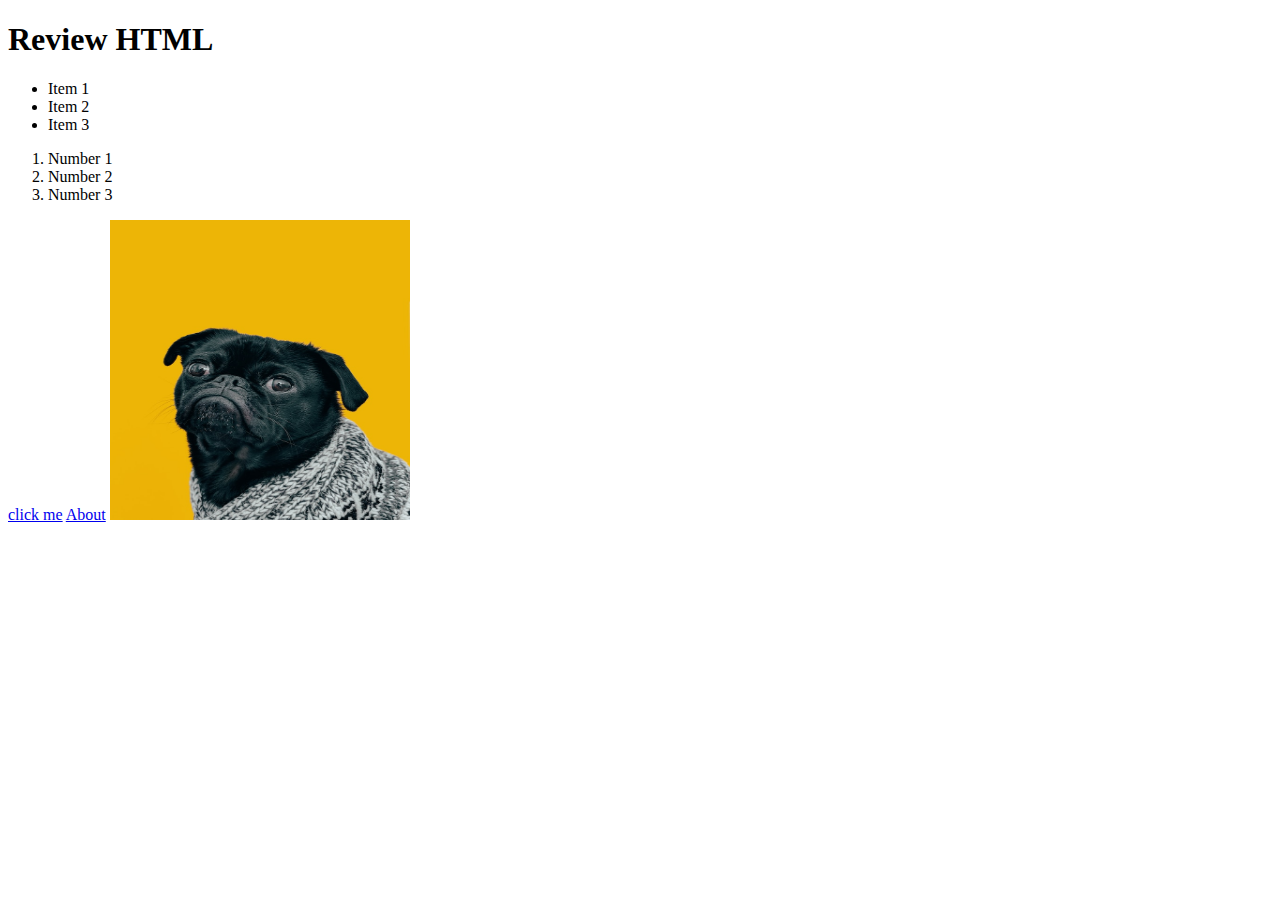
==== index.html @ 15ccf19d "HTML Review, img and anchor" ====
<!DOCTYPE html>
    <html lang="en">
        <head>
            <meta charset="UTF-8">
            <title>Review HTML</title>
        </head>
        <body>
            <h1>Review HTML</h1>
            <ul>    <!-- Unordered List -->
                <li>Item 1</li>
                <li>Item 2</li>
                <li>Item 3</li>
            </ul>
            <ol>    <!-- Ordered List -->
                <li>Number 1</li>
                <li>Number 2</li>
                <li>Number 3</li>
            </ol>
            <!-- Links -->
            <a href="https://www.theodinproject.com/about" target="_blank" rel="noopener noreferrer">click me</a>
            <a href="./pages/about.html">About</a>
            <!-- Image -->
            <img src="./images/dog.jpg" alt="Pug wearing scarf" height="300" width="300">
        </body>
    </html>
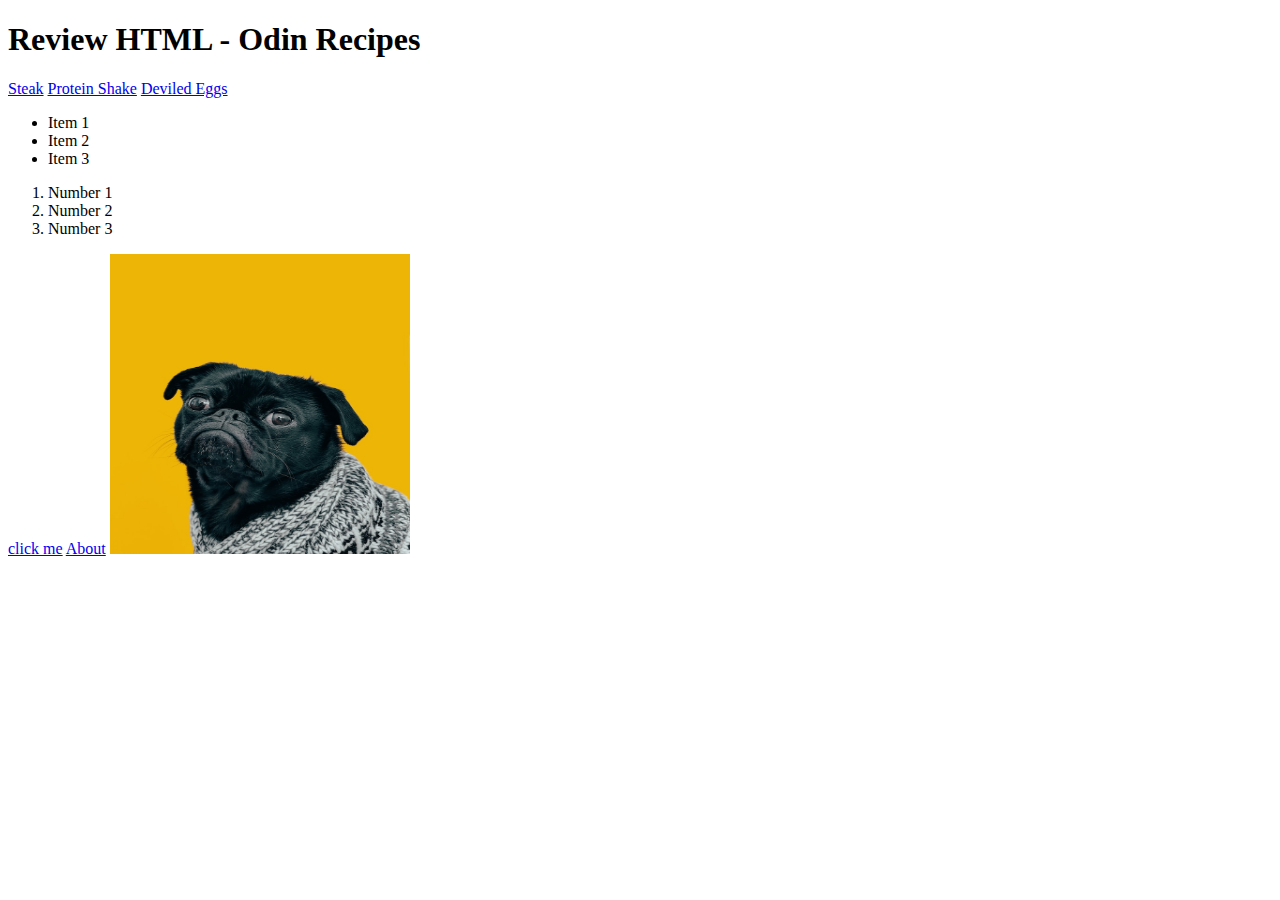
==== commit 89025b3f: "HTML Review: Mini project" ====
--- a/index.html
+++ b/index.html
@@ -5,7 +5,10 @@
             <title>Review HTML</title>
         </head>
         <body>
-            <h1>Review HTML</h1>
+            <h1>Review HTML - Odin Recipes</h1>
+            <a href="./recipes/steak.html">Steak</a>
+            <a href="./recipes/proteinShake.html">Protein Shake</a>
+            <a href="./recipes/deviledEggs.html">Deviled Eggs</a>
             <ul>    <!-- Unordered List -->
                 <li>Item 1</li>
                 <li>Item 2</li>
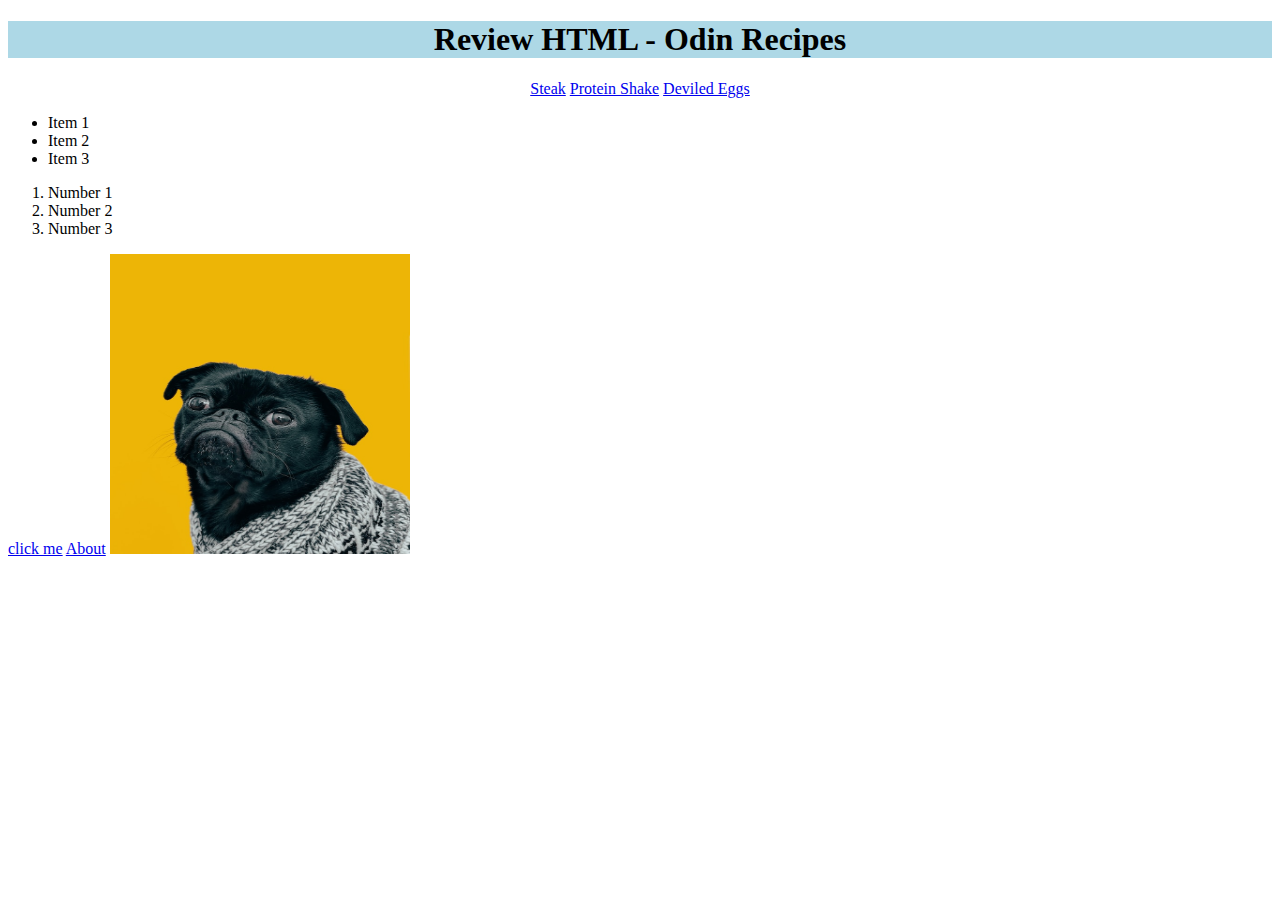
==== commit d56f2a5a: "CSS Review; Minor styling" ====
--- a/index.html
+++ b/index.html
@@ -3,12 +3,15 @@
         <head>
             <meta charset="UTF-8">
             <title>Review HTML</title>
+            <link rel="stylesheet" href="styles.css" />
         </head>
         <body>
             <h1>Review HTML - Odin Recipes</h1>
-            <a href="./recipes/steak.html">Steak</a>
-            <a href="./recipes/proteinShake.html">Protein Shake</a>
-            <a href="./recipes/deviledEggs.html">Deviled Eggs</a>
+            <section class="pagesNav">
+                <a href="./recipes/steak.html">Steak</a>
+                <a href="./recipes/proteinShake.html">Protein Shake</a>
+                <a href="./recipes/deviledEggs.html">Deviled Eggs</a>
+            </section>
             <ul>    <!-- Unordered List -->
                 <li>Item 1</li>
                 <li>Item 2</li>
--- a/styles.css
+++ b/styles.css
@@ -0,0 +1,16 @@
+h1 {
+    text-align: center;
+    background: lightblue;
+}
+
+h2 {
+    text-align: center;
+    background: lightgreen;
+}
+
+.pagesNav {
+    width: 100%;
+    text-align: center;
+    justify-content: space-between;
+}
+
